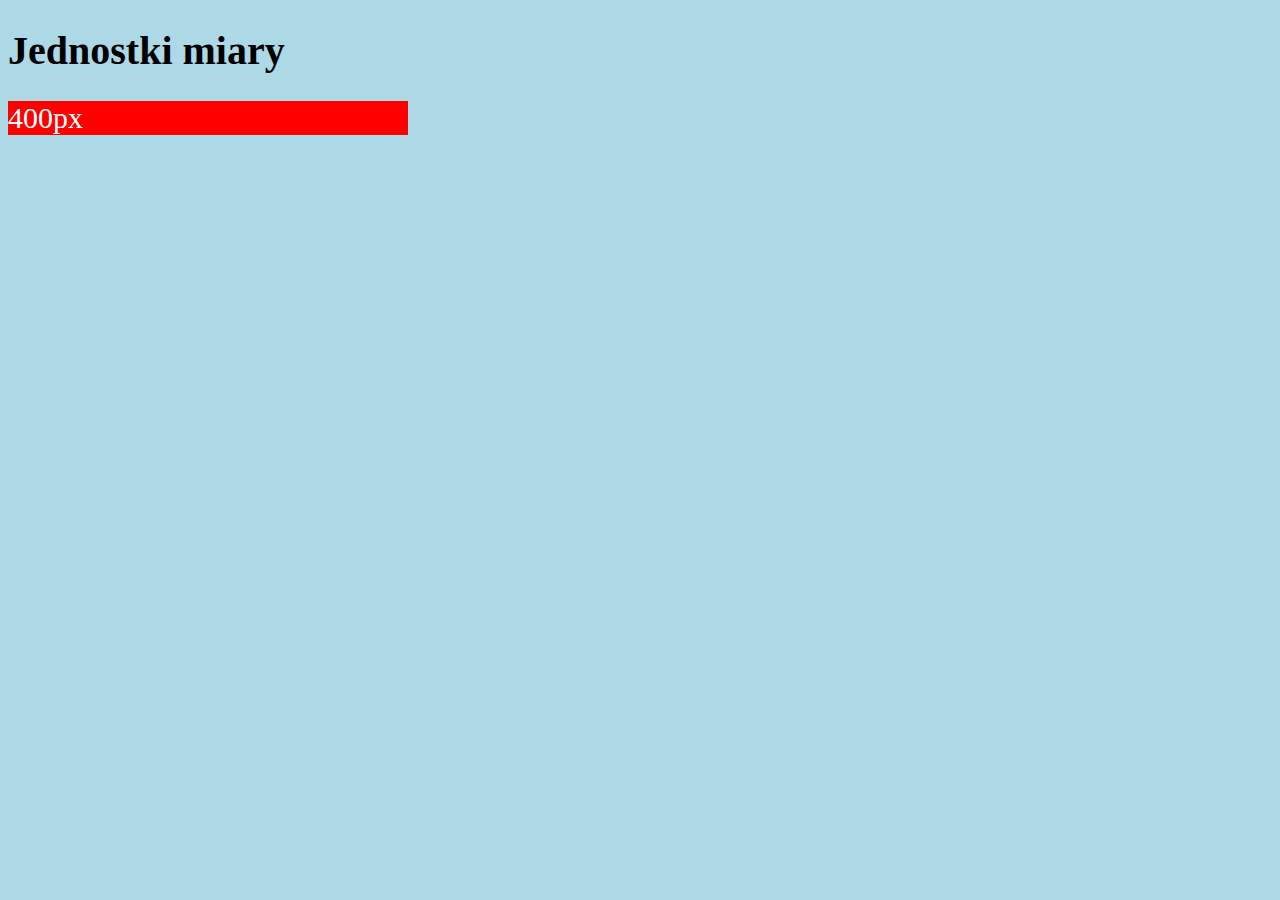
==== jednostki-miary/index.html @ 7fd04509 "Piksele" ====
<!DOCTYPE html>
<html lang="en">
<head>
    <meta charset="UTF-8">
    <title>Document</title>
    <link rel="stylesheet" href="css/style.css">
</head>
<body>
   <h1>Jednostki miary</h1>
    <div id="container">
        <div id="piksele">400px</div>
    </div>
</body>
</html>
---- jednostki-miary/css/style.css ----
html {
    font-size: 20px;
    background-color: lightblue;
}

#container {
	font-size: 30px;
}

#container > div {
	background-color: red;
    margin-bottom: 15px;
    color: white;
}
#piksele {
	width: 400px;
}
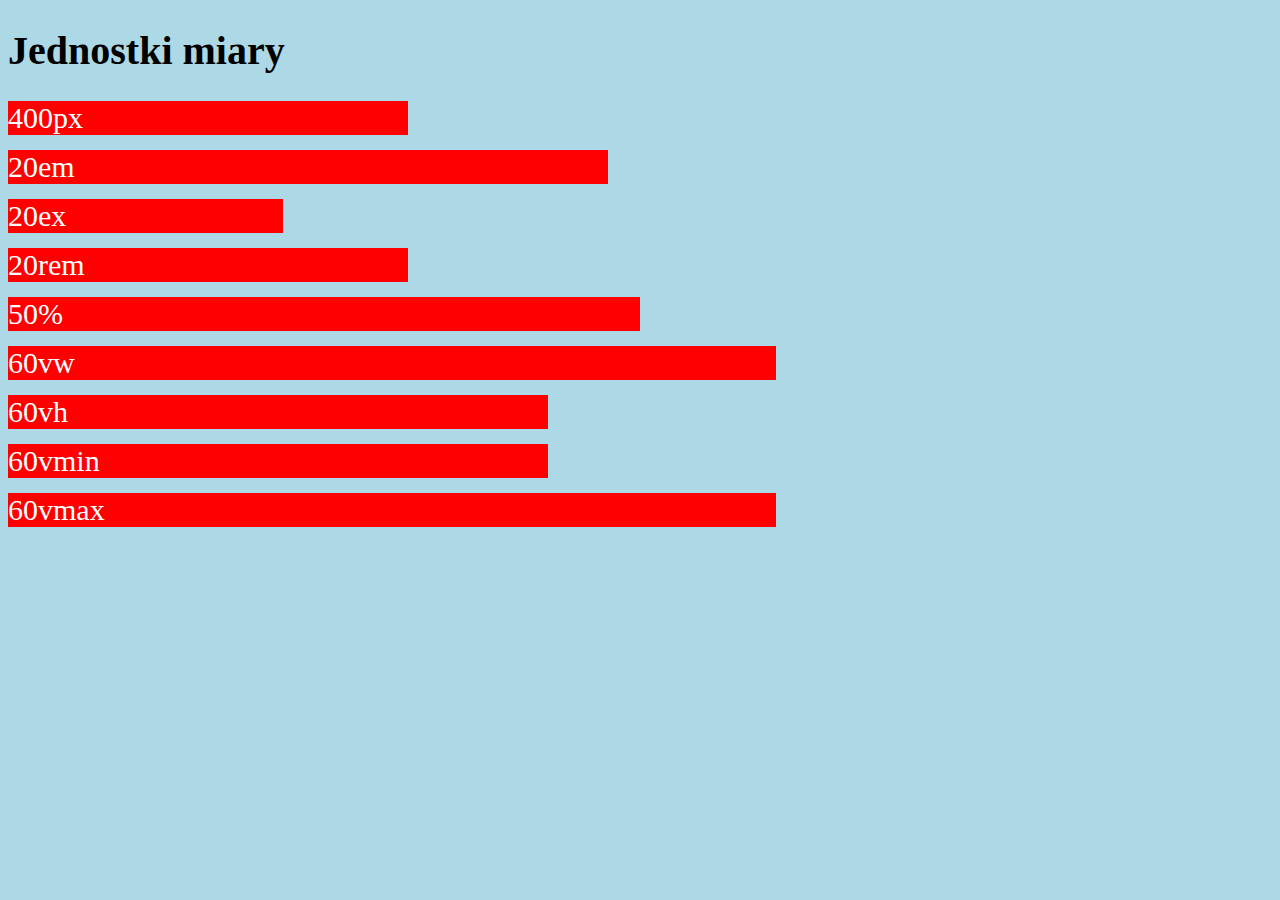
==== commit 5c4f7850: "jednostki miary" ====
--- a/jednostki-miary/index.html
+++ b/jednostki-miary/index.html
@@ -8,7 +8,24 @@
 <body>
    <h1>Jednostki miary</h1>
     <div id="container">
+       
         <div id="piksele">400px</div>
+        
+        <div id="em">20em</div>
+        
+        <div id="ex">20ex</div>
+        
+        <div id="rem">20rem</div>
+        
+        <div id="procenty">50%</div>
+        
+        <div id="vw">60vw</div>
+        
+        <div id="vh">60vh</div>
+        
+        <div id="vmin">60vmin</div>
+        
+        <div id="vmax">60vmax</div>
     </div>
 </body>
 </html>--- a/jednostki-miary/css/style.css
+++ b/jednostki-miary/css/style.css
@@ -13,6 +13,31 @@
     margin-bottom: 15px;
     color: white;
 }
+
 #piksele {
 	width: 400px;
+}
+#em {
+	width: 20em;
+}
+#ex {
+	width: 20ex;
+}
+#rem {
+	width: 20rem;
+}
+#procenty {
+	width: 50%;
+}
+#vw {
+	width: 60vw;
+}
+#vh {
+	width: 60vh;
+}
+#vmin {
+	width: 60vmin;
+}
+#vmax {
+	width: 60vmax;
 }